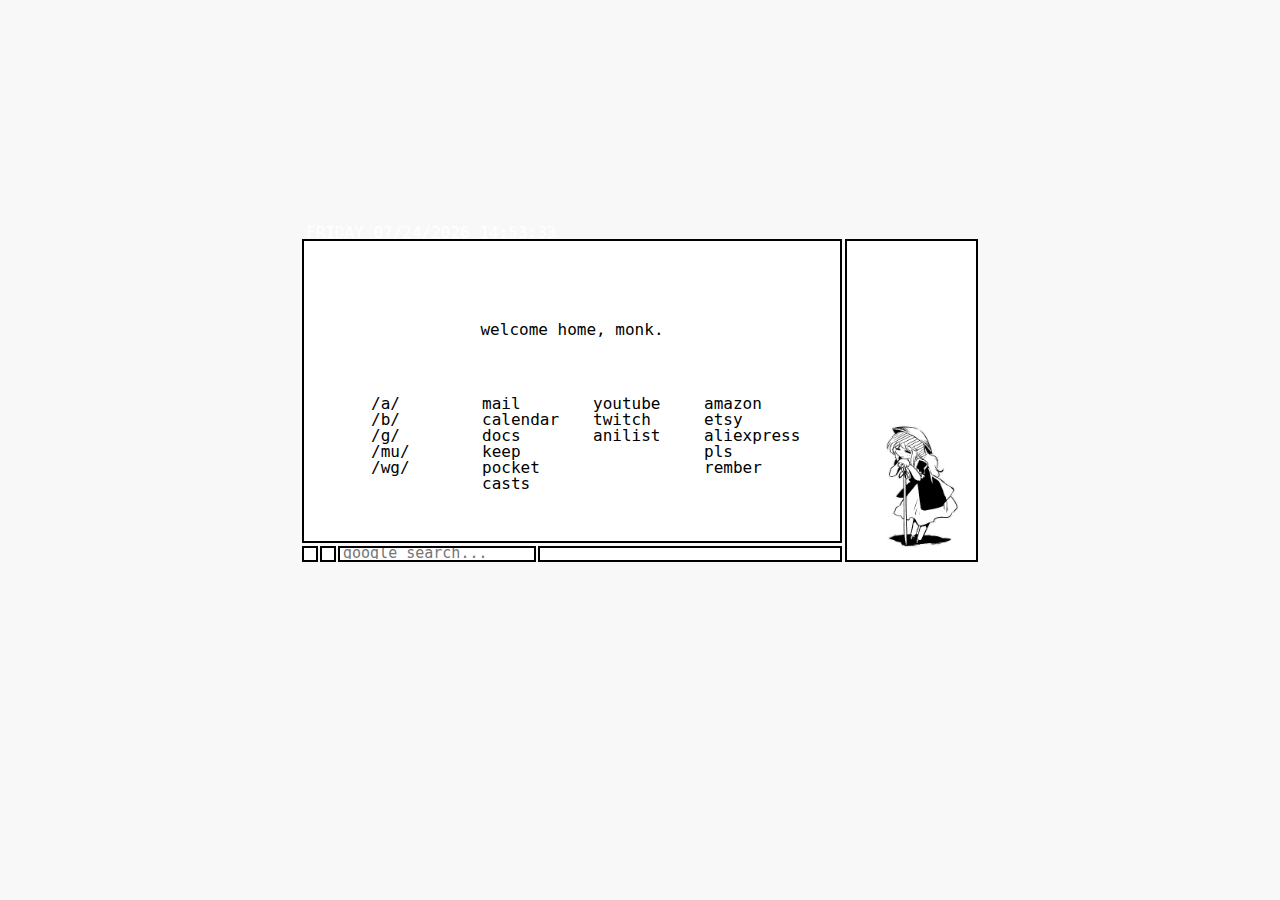
==== tayumpee_fork.html @ 3db25917 "Rename お帰りなさいANON-start_page_by_tayumpee.html to tayumpee_fork.html" ====
<!--Startpage by Tayumpee-->
<!--facebook.com/yourwaterlord-->

<html>
	<head>
		<meta charset="UTF-8" />
		<title>南無三宝</title>
		<script type="text/javascript" src="jquery-1.11.3.min.js"></script>
		<script type="text/javascript" src="https://www.google.com/jsapi"></script>
		<link rel="stylesheet" type="text/css" href="style.css"/>
		<script type="text/javascript">
			
			$(document).ready(function(){
				  //URL of the RSS feed
				  $(".marquee").toggleClass("microsoft");
				  var feed_url = 'http://www.gamespot.com/feeds/news/';
				$.ajax({
				  url      : 'http://ajax.googleapis.com/ajax/services/feed/load?v=1.0&num=10&callback=?&q=' + encodeURIComponent(feed_url),
				  dataType : 'json',
				  success  : function (data) {
					if (data.responseData.feed && data.responseData.feed.entries) {
					  $.each(data.responseData.feed.entries, function (i, e) {
						$("#news1").append('<a target="_blank" class="mlink" href="' + e.link + '">' + e.title + '.</a>&nbsp;&nbsp;&nbsp;&nbsp;&nbsp;');
						//document.getElementById("news1").setAttribute("data-marquee", '<a target="_blank" class="mlink" href="' + e.link + '">' + e.title + '.</a>&nbsp;&nbsp;&nbsp;&nbsp;&nbsp;&nbsp;&nbsp;&nbsp;&nbsp;&nbsp;');
						//console.log('<span class="marquee"><a target="_blank" class="mlink" href="' + e.link + '">' + e.title + '.</a>&nbsp;&nbsp;&nbsp;&nbsp;&nbsp;&nbsp;&nbsp;&nbsp;&nbsp;&nbsp;</span>');
					  });
					}
				  }
				});
			});
			
			function show( show1 ) {
			  document.getElementById(show1).style.display="block";
			}
			function hide( hide1 ) {
			  document.getElementById(hide1).style.display="none";
			}
			function tog( tog1 ) {
			  document.getElementById(tog1).style.backgroundColor="#777777";
			}
			function toh( toh1 ) {
			  document.getElementById(toh1).style.backgroundColor="#ffffff";
			}
		</script>
	</head>
	<body>
		<div class="maincontainer">
			<div class="bottomcontainer">
				<div class="button" id="btn1" onclick = "show('main1');hide('main2');tog('btn1');toh('btn2');"></div>
				<div class="button" id="btn2" onclick = "show('main2');hide('main1');tog('btn2');toh('btn1');"></div>

				<div class="marqueebar" id="marqueebar">
					<marquee id="news1" class="marquee2"></marquee>
				</div>
				<div class="searchbar">
					<form name="form1" action="http://google.com/search" target="_blank" method="get" >
						<input type="text" autocomplete="off" placeholder="google search..." name="q" class="searchinput"></input>
					</form>
				</div>
			</div>
			<div class="time" id="time">
				<script>
					//document.getElementById("main").innerHTML = Date();
					function updateClock() {
						var days = ['SUNDAY','MONDAY','TUESDAY','WEDNESDAY','THURSDAY','FRIDAY','SATURDAY'];
						var m = new Date();
						var dateString =
						  (days[ m.getDay() ]) + " " +
						  ("0" + (m.getMonth()+1)).slice(-2) +"/"+
						  ("0" + m.getDate()).slice(-2) + "/" +
						  m.getFullYear() +" "+
						  ("0" + m.getHours()).slice(-2) + ":" +
						  ("0" + m.getMinutes()).slice(-2) + ":" +
						  ("0" + m.getSeconds()).slice(-2);
						
						// set the content of the element with the ID time to the formatted string
						document.getElementById('time').innerHTML = dateString;

						// call this function again in 1000ms
						setTimeout(updateClock, 1000);
					}
					updateClock(); // initial call
				</script>
			</div>
			<div class="main" id="main1">
				<div class="sidebar" style="background-image: url(img/a2.png);"></div>
				<div class="welcome">welcome home, monk.</div>
				<div class="bookmarkscontainer">
					<ul>
						
						<li><a href="https://boards.4channel.org/a/" class="clink" target="_blank">/a/</a>
						<li><a href="https://boards.4chan.org/b/" class="clink" target="_blank">/b/</a>
						<li><a href="https://boards.4channel.org/g/" class="clink" target="_blank">/g/</a>
						<li><a href="https://boards.4channel.org/mu/" class="clink" target="_blank">/mu/</a>
						<li><a href="https://boards.4chan.org/wg/" class="clink" target="_blank">/wg/</a>
					</ul>
					<ul>
						<li><a href="http://gmail.com" class="clink" target="_blank">mail</a>
						<li><a href="https://calendar.google.com/" class="clink" target="_blank">calendar</a>
						<li><a href="https://docs.google.com/" class="clink" target="_blank">docs</a>
						<li><a href="https://keep.google.com/" class="clink" target="_blank">keep</a>
						<li><a href="https://play.pocketcasts.com/podcasts" class="clink" target="_blank">pocket casts</a>
					</ul>
					<ul>
						<li><a href="https://www.youtube.com/" class="clink" target="_blank">youtube</a>
						<li><a href="https://www.twitch.tv/directory/following" class="clink" target="_blank">twitch</a>
						<li><a href="https://anilist.co/home" class="clink" target="_blank">anilist</a>
					</ul>
					<ul>
						<li><a href="http://amazon.com" class="clink" target="_blank">amazon</a>
						<li><a href="https://www.etsy.com/" class="clink" target="_blank">etsy</a>
						<li><a href="https://www.aliexpress.com/" class="clink" target="_blank">aliexpress</a>
						<li><a href="https://www.youtube.com/watch?v=x6LovY_DdEE" class="clink" target="_blank">pls rember</a>
					</ul>
				</div>
			</div>
			<div class="main" id="main2" style="display:none">
				<div class="sidebar" style="background-image: url(img/a1.png);"></div>
				<iframe width="100%" height="100%" src="https://www.youtube.com/embed/watch?v=WoWRUkEaR7k" frameborder="0" allowfullscreen></iframe>			
			</div>
		</div>
	</body>
</html>
---- style.css ----
@font-face
{
    font-family:'haxrcorp';
    src: url('haxrcorpttf.ttf');
}

input {
	font-family: haxrcorp, monospace;
	font-size:15px;
}

body{
	font-family: haxrcorp, monospace;
	font-size:15px;
	background-color:#F8F8F8;
	background-image: url("img/bg_tile.jpg");
	background-repeat: repeat;
}

.maincontainer {
	width:672px;
	height:319px;
	position: absolute;
	top: 0px;
	bottom:100px;
    left: 0px;
    right: 0px;
    margin: auto;
	background-color:transparent;
}

.main {
	border-style: solid;
	border-width: 2px;
	border-color: #000000;
	position: absolute;
	top: -2px;

    width: 536px;
	height: 300px;
    left: -2px;
    right: 190px;
    margin: auto;
	background-color:#FFFFFF;
	text-align:center;
}

.maincontents {
	width:100%;
	height:100%;
}

.button {
	width:12px;
	height:12px;
	float: left;
	margin-right:2px;
	border-style: solid;
	border-width: 2px;
	border-color: #000000;
	background-color:#ffffff;
}

.button:hover {
	background-color:#aaaaaa!important;
}

.searchbar {
	border-style: solid;
	border-width: 2px;
	border-color: #000000;
    width: auto;
	height: 12px;
	background-color:#FFFFFF;
	overflow: hidden;
}

.searchinput {
	line-height:13px;
	height:12px;
	top:-1px;
	position:relative;
	margin-left:1px;
	margin-right:1px;
	width:100%;
	border:none;
	font-family: haxrcorp, monospace;
	font-size:15px;
	padding-bottom: 0px;
	padding-top:0px;
	padding-left:2px;
	padding-right:2px;
	outline:none;
}

.searchinput:focus {
	outline:none;
	border:none;
}

.marqueebar {
	border-style: solid;
	border-width: 2px;
	border-color: #000000;
    width: 300px;
	height: 12px;
	line-height:12px;
	float:right;
	margin-left:2px;
	background-color:#FFFFFF;
	overflow:hidden;
}

.marquee2 {
  overflow:hidden;
  width: 296px;
  height: 100%;
  margin: 0;
  padding-left:2px;
  padding-right:2px;
  top:1px;
  line-height: 12px;
  position:absolute;
  text-align: center;
}

.bottomcontainer {
	width:540px;
	height:12px;
	position:absolute;
	left:-2px;
	top:305px;
}

.sidebar {
	border-style: solid;
	border-width: 2px;
	border-color: #000000;
	position: absolute;
	top: -2px;
	bottom:200px;
    width: 129px;
	height: 319px;
    left: 541px;
	background-color:#FFFFFF;
	background-position: center center;
	background-repeat: no-repeat;
	background-size: cover;
}

.time {
	color:#FFFFFF;
	font-family: haxrcorp, monospace;
	font-size:16px;
	position: absolute;
	top: -18px;
    width: auto;
	height: auto;
    left: 2px;
}

.welcome {
	line-height:18px;
	font-family: haxrcorp, monospace;
	font-size:16px;
	position:absolute;
	top:80px;
	width:300px;
	left:0px;
	right:0px;
	margin-left:auto;
	margin-right:auto;
}

.bookmarkscontainer {
	width:auto;
	top: 140px;
	position:relative;
    display: inline-block;
}

.marquee-text{
	
	position:absolute;
	top:1px;
	padding-left:2px;
	padding-right:4px;
}

ul {
	width:75px;
	list-style-type:none;
	float:left;
	padding-left:0px;
	padding-right:0px;
	margin-left:18px;
	margin-right:18px;
}

li {
	text-align:left;
	padding-left:3px;
	padding-right:3px;
	height:16px;
	line-height:16px;
}

li:hover {
	background-color:#eeeeee;
}

a {
	text-decoration:none;
	font-size:16px;
	height:12px;
	line-height:12px;
	color:#000000;
}

a:hover {
	text-decoration:underline;
}

.clink {
	font-size: 16px;
	text-decoration:none;
	line-height: 16px;
	color:#000000;
}

.clink:hover{
	text-decoration:underline;
}
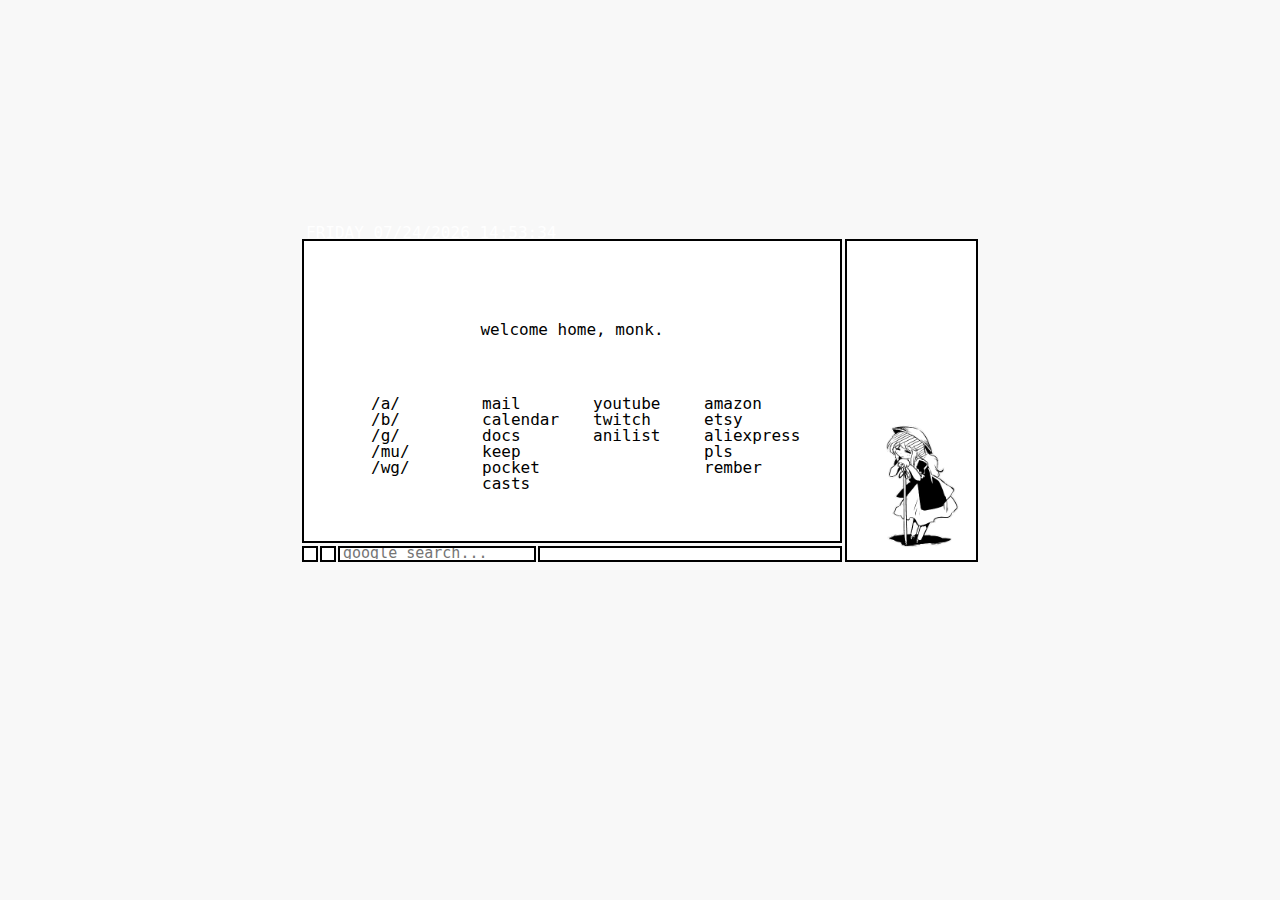
==== commit e0aae778: "Update tayumpee_fork.html" ====
--- a/tayumpee_fork.html
+++ b/tayumpee_fork.html
@@ -116,7 +116,7 @@
 			</div>
 			<div class="main" id="main2" style="display:none">
 				<div class="sidebar" style="background-image: url(img/a1.png);"></div>
-				<iframe width="100%" height="100%" src="https://www.youtube.com/embed/watch?v=WoWRUkEaR7k" frameborder="0" allowfullscreen></iframe>			
+				<iframe width="100%" height="100%" src="https://www.youtube.com/embed/WoWRUkEaR7k" frameborder="0" allowfullscreen></iframe>			
 			</div>
 		</div>
 	</body>
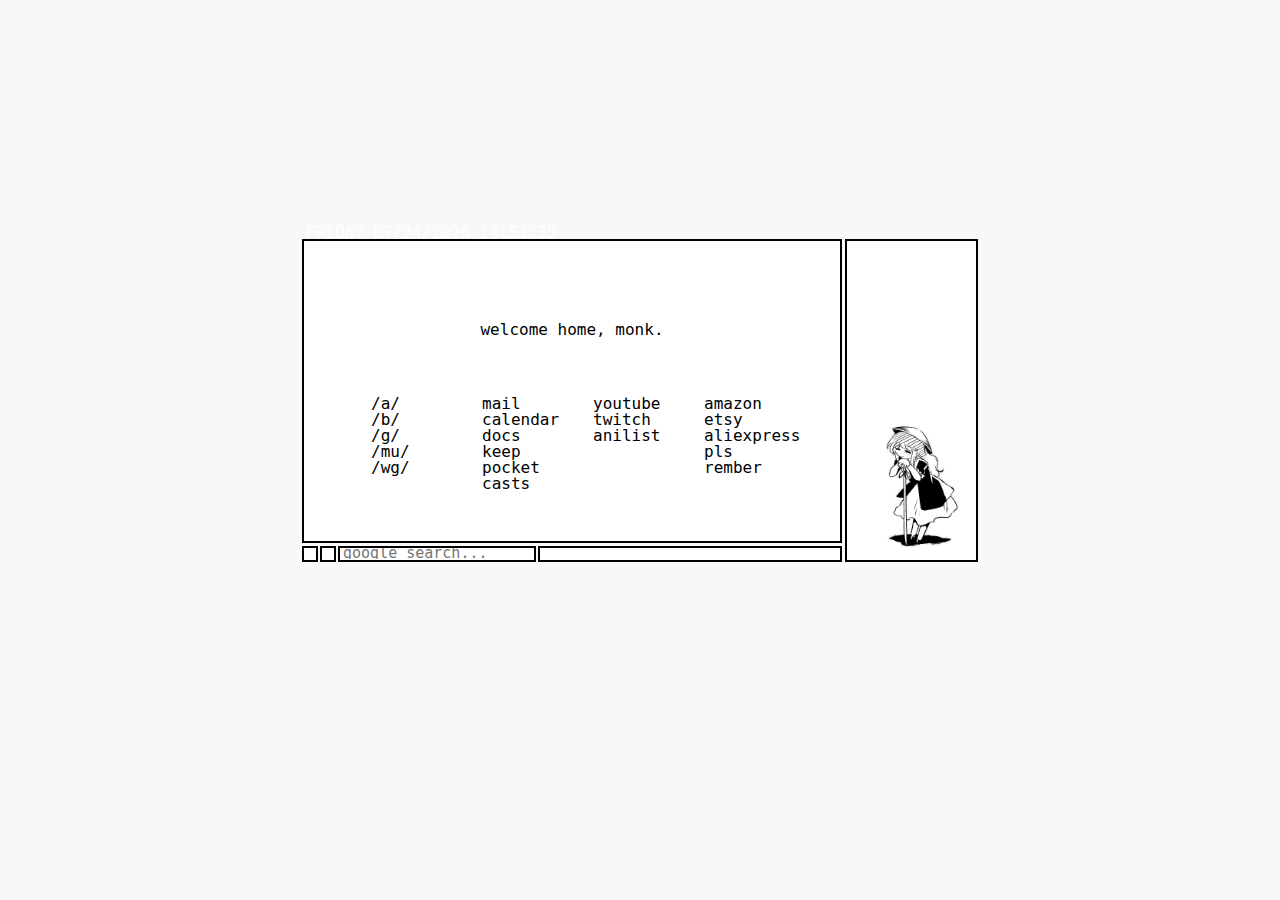
==== commit 81736e7e: "Update tayumpee_fork.html" ====
--- a/tayumpee_fork.html
+++ b/tayumpee_fork.html
@@ -116,7 +116,7 @@
 			</div>
 			<div class="main" id="main2" style="display:none">
 				<div class="sidebar" style="background-image: url(img/a1.png);"></div>
-				<iframe width="100%" height="100%" src="https://www.youtube.com/embed/WoWRUkEaR7k" frameborder="0" allowfullscreen></iframe>			
+				<iframe width="100%" height="100%" src="https://www.youtube.com/embed/Zp_e2O1at90" frameborder="0" allowfullscreen></iframe>			
 			</div>
 		</div>
 	</body>
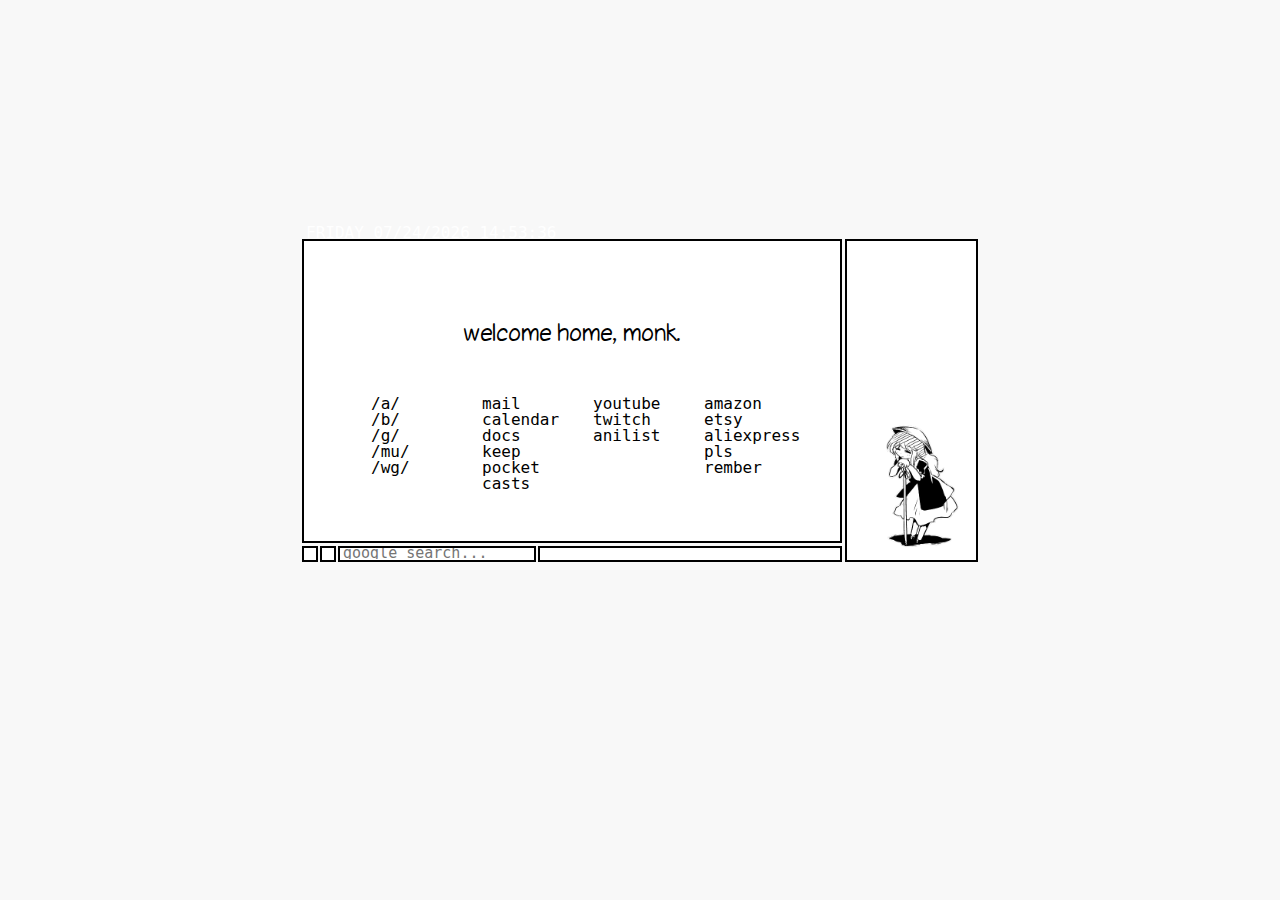
==== commit e32f2f3b: "Update tayumpee_fork.html" ====
--- a/tayumpee_fork.html
+++ b/tayumpee_fork.html
@@ -53,7 +53,7 @@
 					<marquee id="news1" class="marquee2"></marquee>
 				</div>
 				<div class="searchbar">
-					<form name="form1" action="http://google.com/search" target="_blank" method="get" >
+					<form name="form1" action="https://google.com/search" target="_blank" method="get" >
 						<input type="text" autocomplete="off" placeholder="google search..." name="q" class="searchinput"></input>
 					</form>
 				</div>
--- a/style.css
+++ b/style.css
@@ -4,8 +4,14 @@
     src: url('haxrcorpttf.ttf');
 }
 
+@font-face
+{
+    font-family:'Chinacat';
+    src: url('chint___.ttf');
+}
+
 input {
-	font-family: haxrcorp, monospace;
+	font-family: Chinacat;
 	font-size:15px;
 }
 
@@ -160,9 +166,9 @@
 }
 
 .welcome {
-	line-height:18px;
-	font-family: haxrcorp, monospace;
-	font-size:16px;
+	line-height:22px;
+	font-family: Chinacat;
+	font-size:22px;
 	position:absolute;
 	top:80px;
 	width:300px;
